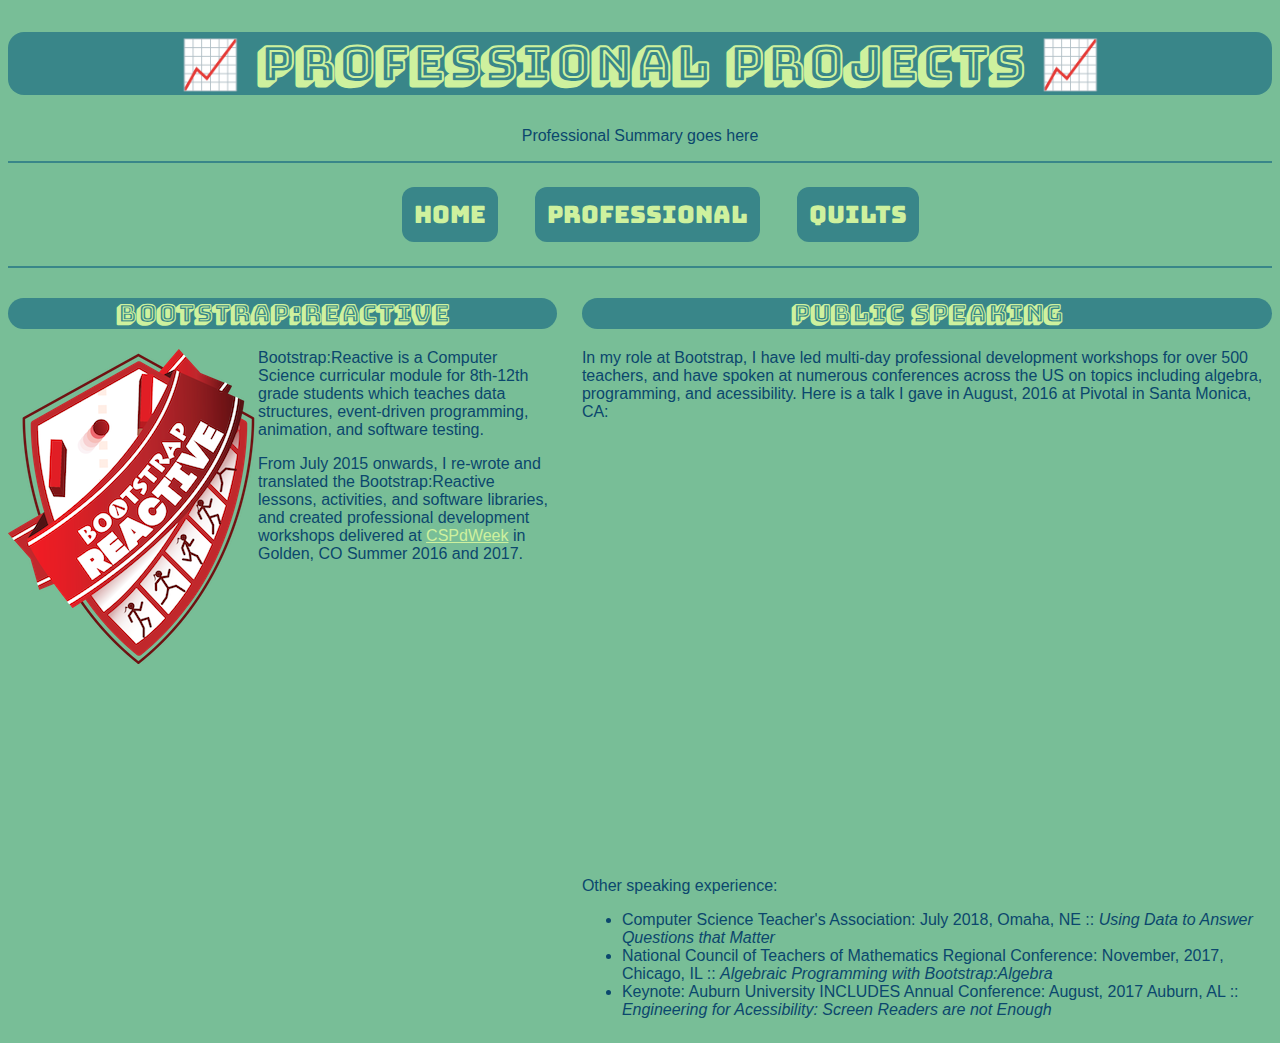
==== professional.html @ bd00671f "Adding portfolio website files" ====
<!DOCTYPE html>
<html lang="en">
<head>
    <meta charset="UTF-8">
    <meta name="viewport" content="width=device-width, initial-scale=1.0">
    <meta http-equiv="X-UA-Compatible" content="ie=edge">
    <title>Emma Youndtsmith: Professional</title>
    <link href="https://fonts.googleapis.com/css?family=Bungee|Bungee+Shade" rel="stylesheet">
    <link href="css/style.css" rel="stylesheet">
</head>
<body>
        <h1>📈 Professional Projects 📈</h1>
        <p class="summary">Professional Summary goes here </p>
       <nav>
        <ul>
            <li><a href="index.html">Home</a></li>
            <li><a href="#">Professional</a></li>
            <li><a href="quilting.html">Quilts</a></li>
        </ul>
    </nav>

    <section class="professional">
        <div class="reactive">
    <h2>Bootstrap:Reactive</h2>
    <p> <a href="https://www.bootstrapworld.org/materials/reactive/"><img src="images/reactive.png" alt="Bootstrap:Reactive logo" title="Bootstrap:Reactive logo"></a>
    <p>Bootstrap:Reactive is a Computer Science curricular module for 8th-12th grade students which teaches data structures, event-driven programming, animation, and software testing.</p>
    From July 2015 onwards, I re-wrote and translated the Bootstrap:Reactive lessons, activities, and software libraries, and created professional development workshops delivered at <a href="http://www.cspdweek.org/">CSPdWeek</a> in Golden, CO Summer 2016 and 2017.</p> 
        </div>

    <div class="speaking">
    <h2>Public Speaking</h2>
    <p>In my role at Bootstrap, I have led multi-day professional development workshops for over 500 teachers, and have spoken at numerous conferences across the US on topics including algebra, programming, and acessibility. Here is a talk I gave in August, 2016 at Pivotal in Santa Monica, CA:</p>
    <iframe width="600" height="400" src="https://www.youtube.com/embed/qAv7vjkEg58?" frameborder="0" allow="accelerometer; encrypted-media; gyroscope; picture-in-picture" allowfullscreen></iframe>
   <p>Other speaking experience:</p>
    <ul>
        <li>Computer Science Teacher's Association: July 2018, Omaha, NE :: <em>Using Data to Answer Questions that Matter</em></li>
        <li>National Council of Teachers of Mathematics Regional Conference: November, 2017, Chicago, IL :: <em>Algebraic Programming with Bootstrap:Algebra</em></li>
        <li>Keynote: Auburn University INCLUDES Annual Conference: August, 2017 Auburn, AL :: <em>Engineering for Acessibility: Screen Readers are not Enough</em></li>
    </div>
    </section>

</body>
</html>
---- css/style.css ----
body{
   /* background-image: url(../7.jpg);
    background-size: 100%; */
    background: #78BE97;
    font-family: Arial, Helvetica, sans-serif;
    color: #0B476D;
}
h1{
    font-size:3rem;
}
h1, h2{
    font-family: 'Bungee Shade', cursive;
    text-align:center;
    background: #398689;
    color: #CEF19E;
    border-radius:1rem;
}

a{
    color: #CEF19E;
}
a:hover{
    background: #CEF19E;
    color: #0B476D;
}
.facts{
    float:right;
    padding:0;
}
.summary{
    text-align:center;
}

.photo-row{
    display:flex;
    flex-flow:row nowrap;
    justify-content:space-between;
    align-items: center;
}

div.polaroid {
    width: 50%;
    background-color: #CEF19E;
    box-shadow: 0 4px 8px 0 rgba(0, 0, 0, 0.2), 0 6px 20px 0 rgba(0, 0, 0, 0.19);
    margin:25px;
    flex-basis: 50%;
  }
  
.quiltblurb{
    text-align:center;
    padding:5px 20px;
}

.polaroid img{
    width:100%;
    height:100%;
}

nav{
    font-family: 'Bungee';
    font-size: 1.5rem;
    border-top: 2px solid  #398689;
    border-bottom: 2px solid  #398689;
    margin: 10px 0 10px 0;
    text-align:center;
}
nav li{
    list-style-type: none;
    display:inline-block;
    background: #398689;
    border-radius: 0.75rem;
    margin: 0 1rem 0 1rem;
}
nav a{
    text-decoration:none;
    color:#CEF19E;
    border-radius: 0.75rem;
    display:block;
    padding:0.75rem;
}
section:after, .reactive:after {
    content: "";
    display: table;
    clear: both;
}

.homepage{
    display:flex;
    flex-flow:row nowrap;
    justify-content:center;
}

.professional{
    display:flex;
    flex-flow:row nowrap;   
}
.reactive{
    margin-right:25px;
}
.reactive img{
    float:left;
}
iframe{
    margin:10px;
}
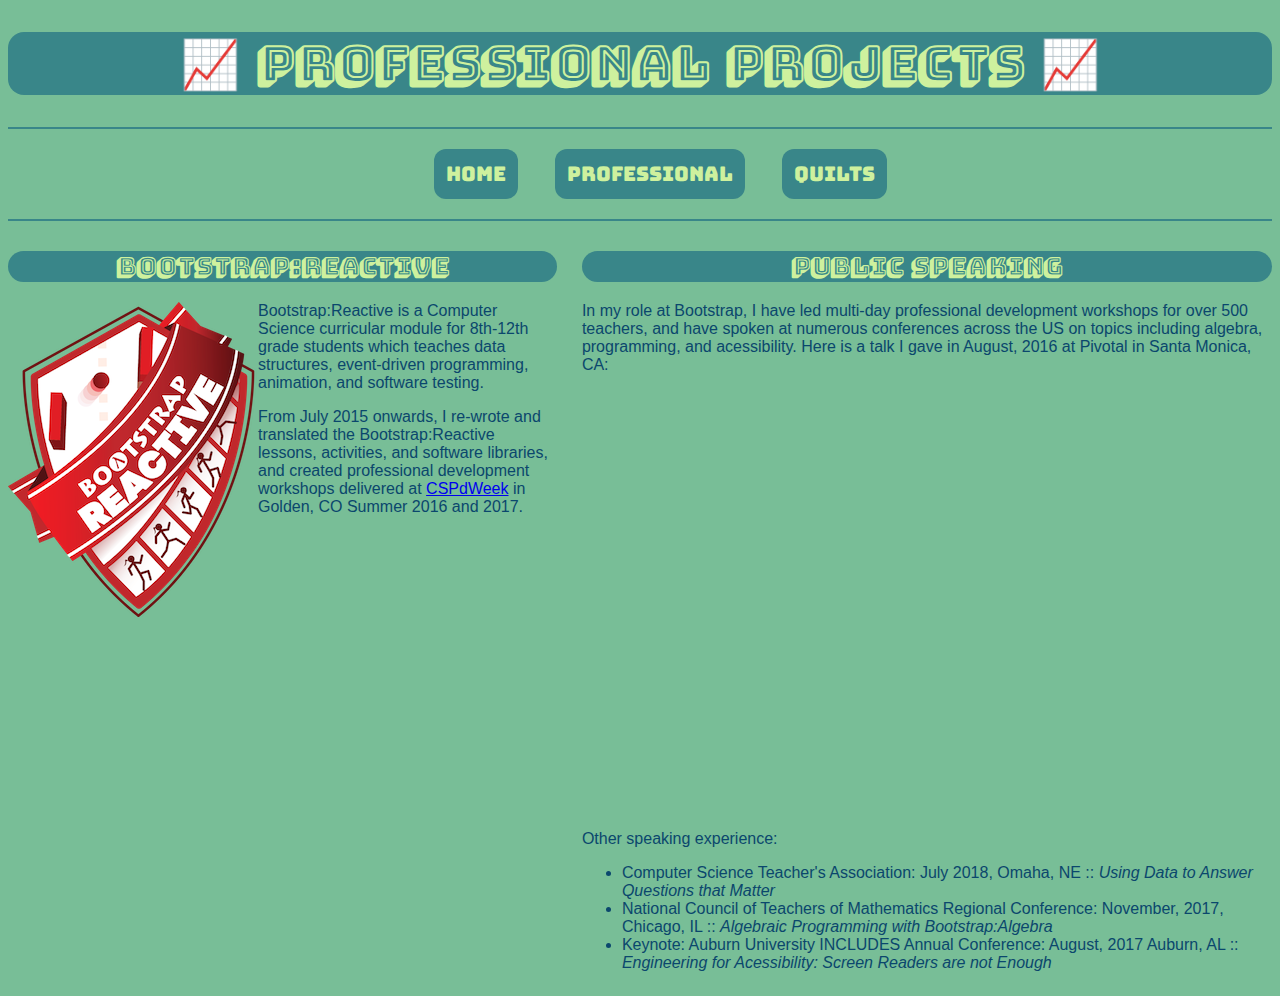
==== commit 68bdad85: "Updated quilt gallery and links" ====
--- a/professional.html
+++ b/professional.html
@@ -10,12 +10,12 @@
 </head>
 <body>
         <h1>📈 Professional Projects 📈</h1>
-        <p class="summary">Professional Summary goes here </p>
+        <p class="summary"></p>
        <nav>
         <ul>
             <li><a href="index.html">Home</a></li>
             <li><a href="#">Professional</a></li>
-            <li><a href="quilting.html">Quilts</a></li>
+            <li><a href="quilting-gallery.html">Quilts</a></li>
         </ul>
     </nav>
 
--- a/css/style.css
+++ b/css/style.css
@@ -1,6 +1,8 @@
+* {
+    box-sizing: border-box;
+}
+
 body{
-   /* background-image: url(../7.jpg);
-    background-size: 100%; */
     background: #78BE97;
     font-family: Arial, Helvetica, sans-serif;
     color: #0B476D;
@@ -16,39 +18,34 @@
     border-radius:1rem;
 }
 
-a{
-    color: #CEF19E;
-}
 a:hover{
     background: #CEF19E;
     color: #0B476D;
 }
-.facts{
-    float:right;
-    padding:0;
-}
+
 .summary{
     text-align:center;
 }
 
-.photo-row{
-    display:flex;
-    flex-flow:row nowrap;
-    justify-content:space-between;
-    align-items: center;
+.polaroid {
+    display:none;
+    max-height:100%;
+    max-width:600px;
+    background-color: #CEF19E;
+    box-shadow: 0 4px 8px 0 rgba(0, 0, 0, 0.2), 0 6px 20px 0 rgba(0, 0, 0, 0.19);
+    position: center;
+}
+.active{
+    display:block;
 }
 
-div.polaroid {
-    width: 50%;
-    background-color: #CEF19E;
-    box-shadow: 0 4px 8px 0 rgba(0, 0, 0, 0.2), 0 6px 20px 0 rgba(0, 0, 0, 0.19);
-    margin:25px;
-    flex-basis: 50%;
-  }
-  
+.photo-gallery{
+    display:flex;
+    justify-content:center;
+    align-items:center;
+}
 .quiltblurb{
     text-align:center;
-    padding:5px 20px;
 }
 
 .polaroid img{
@@ -56,9 +53,47 @@
     height:100%;
 }
 
+.btn-left{
+    border:none;
+    border-radius:1rem;
+    background-color: #398689;
+    position:absolute;
+    top:60%;
+    left:8rem;
+    font-family: 'Bungee Shade', cursive;
+    font-size:5rem;
+    color:#CEF19E;
+}
+
+.btn-right{
+    border:none;
+    border-radius:1rem;
+    background-color: #398689;
+    position:absolute;
+    top:60%;
+    right:8rem;
+    font-family: 'Bungee Shade', cursive;
+    font-size:5rem;
+    color:#CEF19E;
+}
+
+.btn-right:hover, .btn-left:hover{
+    background: #CEF19E;
+    color: #0B476D;
+    border:2px solid  #398689;
+    cursor: pointer;
+}
+
+button:disabled, button:disabled:hover{
+    background-color: #777;
+    color: #CEF19E;
+    cursor:not-allowed;
+    border:none;
+}
+/* NAVIGATION BAR STYLING */
 nav{
     font-family: 'Bungee';
-    font-size: 1.5rem;
+    font-size: 1.25rem;
     border-top: 2px solid  #398689;
     border-bottom: 2px solid  #398689;
     margin: 10px 0 10px 0;
@@ -78,6 +113,7 @@
     display:block;
     padding:0.75rem;
 }
+
 section:after, .reactive:after {
     content: "";
     display: table;
@@ -102,4 +138,4 @@
 }
 iframe{
     margin:10px;
-}+}
